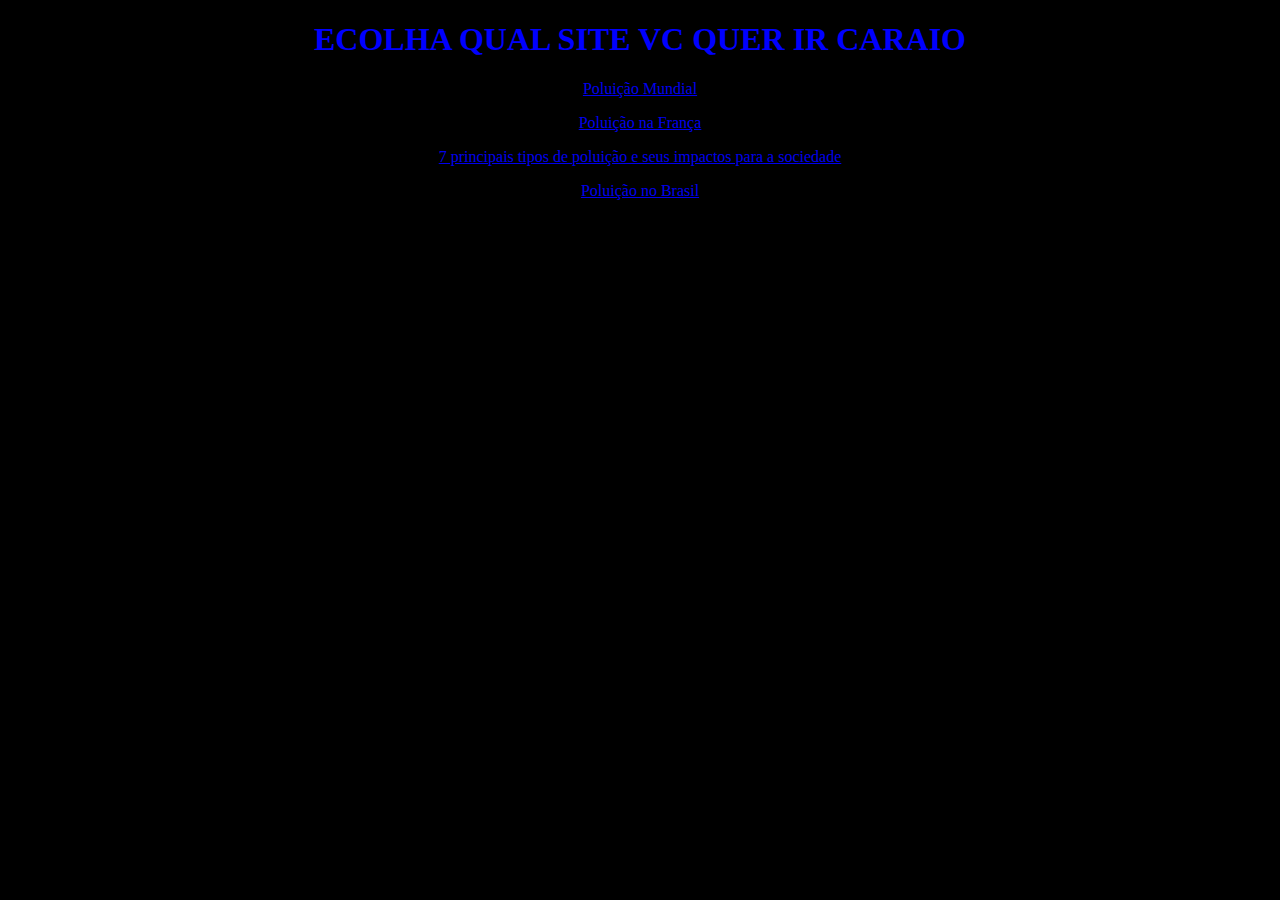
==== 1.html @ 1d8f4ad9 "Add files via upload" ====
<!DOCTYPE html>
<html lang="en">
<head>
    <meta charset="UTF-8">
    <meta http-equiv="X-UA-Compatible" content="IE=edge">
    <meta name="viewport" content="width=device-width, initial-scale=1.0">
    <title>  Document</title>
    <link rel="stylesheet" href="style5.css">
</head>
<body>
    <h1>ECOLHA QUAL SITE VC QUER IR CARAIO</h1>
    <p><a href="index.html">Poluição Mundial<a></p>
        <p><a href="po.html">Poluição na França<a></p>
            <p><a href="co.html">7 principais tipos de poluição e seus impactos para a sociedade<a></p>
                <p><a href="so.html">Poluição no Brasil<a></p>
</body>
</html>
---- style5.css ----
body{
    background-color: black;
    text-align: center;
    color: blue;
}
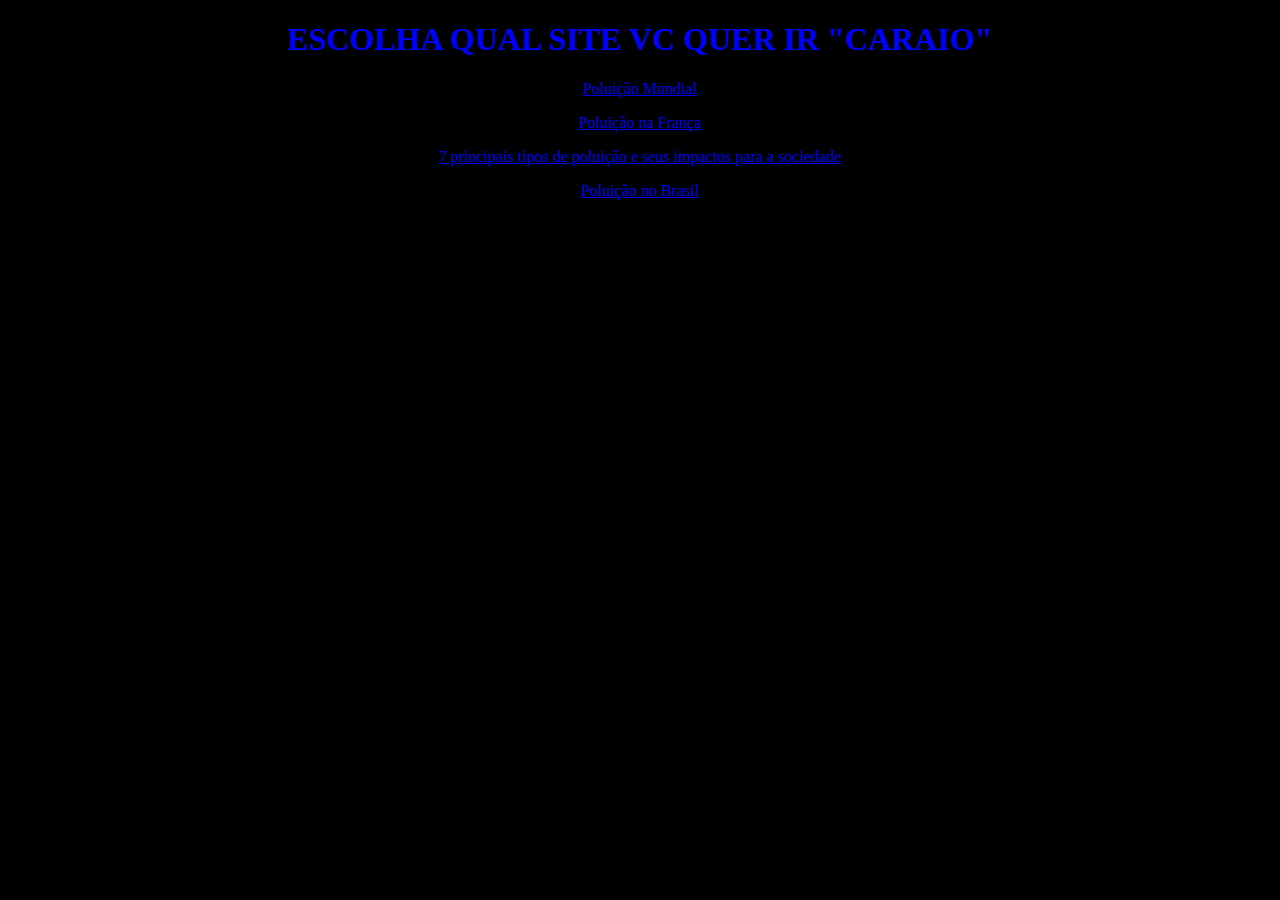
==== commit 7ec01b3a: "12" ====
--- a/1.html
+++ b/1.html
@@ -8,7 +8,7 @@
     <link rel="stylesheet" href="style5.css">
 </head>
 <body>
-    <h1>ECOLHA QUAL SITE VC QUER IR CARAIO</h1>
+    <h1>ESCOLHA QUAL SITE VC QUER IR "CARAIO"</h1>
     <p><a href="index.html">Poluição Mundial<a></p>
         <p><a href="po.html">Poluição na França<a></p>
             <p><a href="co.html">7 principais tipos de poluição e seus impactos para a sociedade<a></p>
